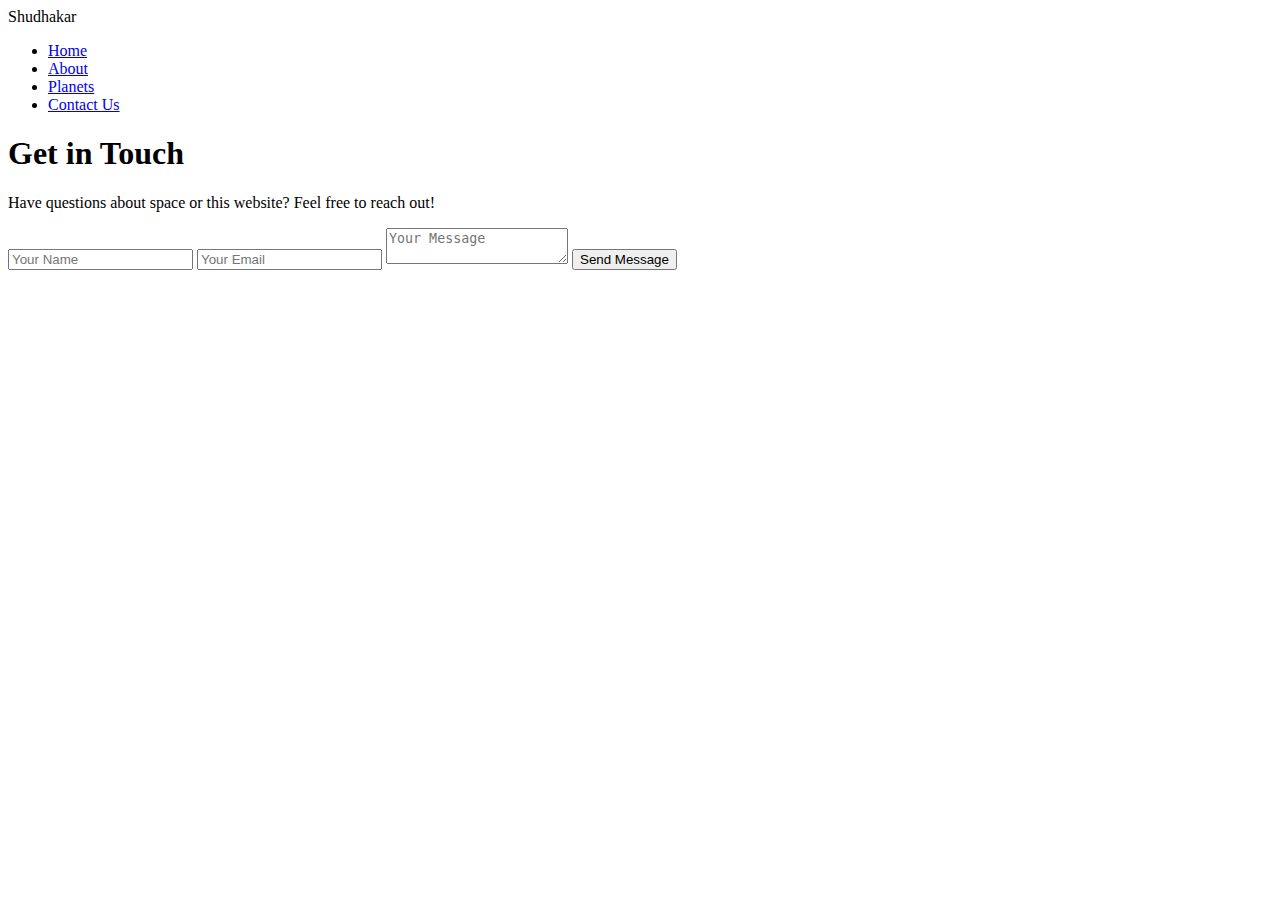
==== contact.html @ bc725d63 "Add files via upload" ====
<!DOCTYPE html>
<html lang="en">
<head>
    <meta charset="UTF-8">
    <meta name="viewport" content="width=device-width, initial-scale=1.0">
    <title>Contact Us - Shudhakar</title>
    <link rel="stylesheet" href="style.css">
</head>
<body>
    <header>
        <div class="logo">Shudhakar</div>
        <nav>
            <ul>
                <li><a href="index.html">Home</a></li>
                <li><a href="about.html">About</a></li>
                <li><a href="solarplanets.html">Planets</a></li>
                <li><a href="contact.html" class="active">Contact Us</a></li>
            </ul>
        </nav>
    </header>

    <section class="contact-container">
        <h1>Get in Touch</h1>
        <p>Have questions about space or this website? Feel free to reach out!</p>

        <div class="contact-form">
            <form>
                <input type="text" placeholder="Your Name" required>
                <input type="email" placeholder="Your Email" required>
                <textarea placeholder="Your Message" required></textarea>
                <button type="submit">Send Message</button>
            </form>
        </div>
    </section>
</body>
</html>
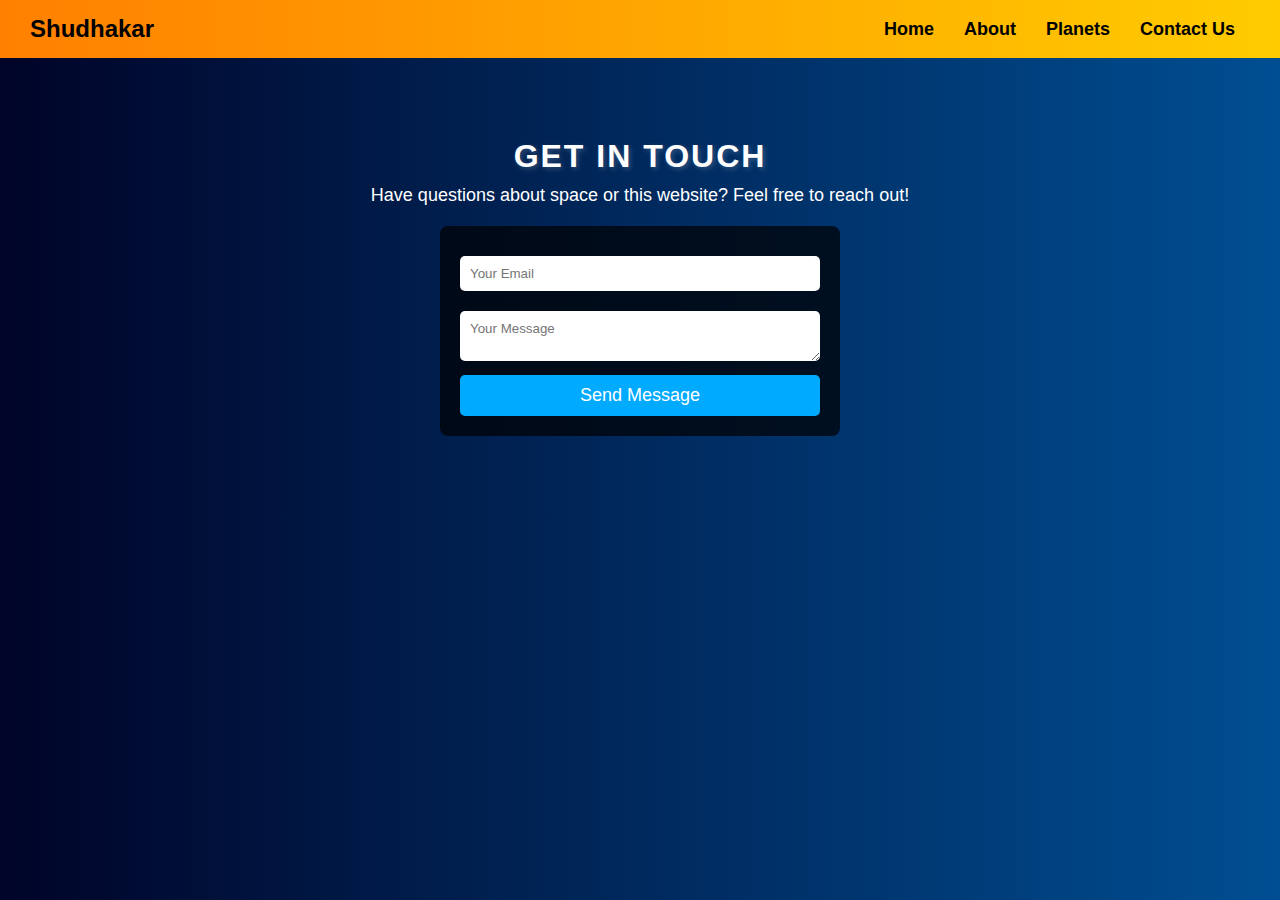
==== commit cd6321d8: "Update contact.html" ====
--- a/contact.html
+++ b/contact.html
@@ -24,7 +24,7 @@
         <p>Have questions about space or this website? Feel free to reach out!</p>
 
         <div class="contact-form">
-            <form>
+            <form action="https://formsubmit.co/sudhakardhuriya19@gmail.com>
                 <input type="text" placeholder="Your Name" required>
                 <input type="email" placeholder="Your Email" required>
                 <textarea placeholder="Your Message" required></textarea>
--- a/style.css
+++ b/style.css
@@ -0,0 +1,1381 @@
+body {
+    background: linear-gradient(to right, #000428, #004e92); /* Dark space gradient */
+    color: white; /* Text white rahega */
+}
+h1, h2 {
+    text-transform: uppercase;
+    letter-spacing: 2px;
+    text-shadow: 2px 2px 5px rgba(255, 255, 255, 0.2);
+}
+a:hover {
+    color: yellow;
+    text-decoration: underline;
+    transition: 0.3s;
+}
+
+/*new uper hai*/
+* {
+    margin: 0;
+    padding: 0;
+    box-sizing: border-box;
+    font-family: Arial, sans-serif;
+}
+
+body {
+    background-color: black;
+    color: white;
+    text-align: center;
+}
+
+/* Header */
+header {
+    display: flex;
+    justify-content: space-between;
+    align-items: center;
+    padding: 15px 30px;
+    background: linear-gradient(to right, #ff8000, #ffcc00);
+}
+
+.logo {
+    font-size: 24px;
+    font-weight: bold;
+    color: black;
+}
+
+nav ul {
+    list-style: none;
+    display: flex;
+}
+
+nav ul li {
+    margin: 0 15px;
+}
+
+nav ul li a {
+    text-decoration: none;
+    color: black;
+    font-size: 18px;
+    font-weight: bold;
+    transition: 0.3s;
+}
+
+nav ul li a:hover {
+    color: white;
+}
+
+/* Hero Section */
+.hero {
+    margin: 50px auto;
+    max-width: 600px;
+    padding: 20px;
+    animation: fadeIn 2s ease-in-out;
+}
+
+.hero h2 {
+    font-size: 30px;
+    margin-bottom: 10px;
+}
+
+.hero p {
+    font-size: 18px;
+    margin-bottom: 20px;
+}
+
+.btn {
+    display: inline-block;
+    padding: 10px 20px;
+    background: #ffcc00;
+    color: black;
+    box-shadow: 0px 0px 10px deepskyblue;
+    text-decoration: none;
+    font-size: 20px;
+    border-radius: 30px;
+    transition: 0.3s;
+}
+
+.btn:hover {
+    background: #ff8000;
+}
+
+/* Image */
+.image-container img {
+    width: 80%;
+    margin-top: 20px;
+    box-shadow: 0px 0px 10px deepskyblue;
+    animation: zoomIn 2s ease-in-out;
+}
+
+/* Animations */
+@keyframes fadeIn {
+    from { opacity: 0; }
+    to { opacity: 1; }
+}
+
+@keyframes zoomIn {
+    from { transform: scale(0.8); opacity: 0; }
+    to { transform: scale(1); opacity: 1; }
+}
+/* About Page Hero Section */
+.about-hero {
+    background: url('images/space-bg.jpg') no-repeat center center/cover;
+    padding: 80px 20px;
+    text-align: center;
+    color: white;
+    animation: fadeIn 2s ease-in-out;
+}
+
+.about-hero h1 {
+    font-size: 36px;
+    font-weight: bold;
+    text-shadow: 2px 2px 10px rgba(0,0,0,0.7);
+}
+
+.about-hero p {
+    font-size: 20px;
+    margin-top: 10px;
+}
+
+/* Info Sections */
+.info-section {
+    display: flex;
+    justify-content: center;
+    flex-wrap: wrap;
+    gap: 20px;
+    margin: 50px 0;
+}
+
+.info-box {
+    width: 300px;
+    background: #222;
+    padding: 20px;
+    border-radius: 10px;
+    text-align: center;
+    color: white;
+    box-shadow: 0 0 15px rgba(255,255,255,0.2);
+    transition: transform 0.3s;
+}
+
+.info-box:hover {
+    transform: scale(1.05);
+}
+
+.info-box img {
+    width: 100%;
+    border-radius: 10px;
+}
+
+.info-box h2 {
+    font-size: 24px;
+    margin: 15px 0;
+}
+
+.info-box p {
+    font-size: 16px;
+    margin-bottom: 15px;
+}
+
+.info-box .btn {
+    display: inline-block;
+    padding: 8px 15px;
+    background: #ffcc00;
+    color: black;
+    text-decoration: none;
+    font-weight: bold;
+    border-radius: 5px;
+    transition: 0.3s;
+}
+
+.info-box .btn:hover {
+    background: #ff8000;
+}
+/* Planets Page Hero Section */
+.planets-hero {
+    background: url('images/space-bg2.jpg') no-repeat center center/cover;
+    padding: 70px 20px;
+    text-align: center;
+    color: white;
+    animation: fadeIn 2s ease-in-out;
+}
+
+.planets-hero h1 {
+    font-size: 36px;
+    font-weight: bold;
+    text-shadow: 2px 2px 10px rgba(0,0,0,0.7);
+}
+
+.planets-hero p {
+    font-size: 20px;
+    margin-top: 10px;
+}
+
+/* Planets Grid */
+.planets-grid {
+    display: grid;
+    grid-template-columns: repeat(auto-fit, minmax(250px, 1fr));
+    gap: 20px;
+    padding: 40px;
+}
+
+.planet-box {
+    background: #222;
+    padding: 20px;
+    border-radius: 10px;
+    text-align: center;
+    color: white;
+    box-shadow: 0 0 15px rgba(255,255,255,0.2);
+    transition: transform 0.3s;
+}
+
+.planet-box:hover {
+    transform: scale(1.05);
+}
+
+.planet-box img {
+    width: 100%;
+    border-radius: 10px;
+}
+
+.planet-box h2 {
+    font-size: 22px;
+    margin: 15px 0;
+}
+
+.planet-box p {
+    font-size: 16px;
+    margin-bottom: 15px;
+}
+
+.planet-box .btn {
+    display: inline-block;
+    padding: 8px 15px;
+    background: #ffcc00;
+    color: black;
+    text-decoration: none;
+    font-weight: bold;
+    border-radius: 5px;
+    transition: 0.3s;
+}
+
+.planet-box .btn:hover {
+    background: #ff8000;
+}
+/* Moons Page Hero Section */
+.moons-hero {
+    background: linear-gradient(to right, #1a1a2e, #16213e);
+    padding: 70px 20px;
+    text-align: center;
+    color: white;
+    animation: fadeIn 2s ease-in-out;
+}
+
+.moons-hero h1 {
+    font-size: 36px;
+    font-weight: bold;
+    text-shadow: 2px 2px 10px rgba(0,0,0,0.7);
+}
+
+.moons-hero p {
+    font-size: 20px;
+    margin-top: 10px;
+}
+
+/* Moons List Section */
+.moons-list {
+    background: #222;
+    padding: 40px;
+    border-radius: 10px;
+    width: 80%;
+    margin: 30px auto;
+    color: white;
+    box-shadow: 0 0 15px rgba(255,255,255,0.2);
+    animation: slideUp 1.5s ease-in-out;
+}
+
+.moons-list h2 {
+    text-align: center;
+    font-size: 28px;
+    margin-bottom: 20px;
+}
+
+.moons-list ul {
+    list-style: none;
+    padding: 0;
+}
+
+.moons-list li {
+    font-size: 18px;
+    padding: 10px;
+    border-bottom: 1px solid rgba(255,255,255,0.2);
+}
+
+.moons-list li:last-child {
+    border-bottom: none;
+}
+/* Asteroids Page Hero Section */
+.asteroids-hero {
+    background: url('images/space-bg3.jpg') no-repeat center center/cover;
+    padding: 70px 20px;
+    text-align: center;
+    color: white;
+    animation: fadeIn 2s ease-in-out;
+}
+
+.asteroids-hero h1 {
+    font-size: 36px;
+    font-weight: bold;
+    text-shadow: 2px 2px 10px rgba(0,0,0,0.7);
+}
+
+.asteroids-hero p {
+    font-size: 20px;
+    margin-top: 10px;
+}
+
+/* Asteroids Info Section */
+.asteroids-info {
+    display: flex;
+    flex-wrap: wrap;
+    justify-content: center;
+    gap: 20px;
+    padding: 40px;
+}
+
+.asteroid-box {
+    background: #222;
+    padding: 20px;
+    border-radius: 10px;
+    text-align: center;
+    color: white;
+    width: 300px;
+    box-shadow: 0 0 15px rgba(255,255,255,0.2);
+    transition: transform 0.3s;
+}
+
+.asteroid-box:hover {
+    transform: scale(1.05);
+}
+
+.asteroid-box img {
+    width: 100%;
+    border-radius: 10px;
+}
+
+.asteroid-box h2 {
+    font-size: 22px;
+    margin: 15px 0;
+}
+
+.asteroid-box p {
+    font-size: 16px;
+}
+/* Mercury Page Banner */
+.mercury-banner {
+    background: url('images/mercury-bg.jpg') no-repeat center center/cover;
+    padding: 80px 20px;
+    text-align: center;
+    color: white;
+    animation: fadeIn 2s ease-in-out;
+}
+
+.mercury-banner h1 {
+    font-size: 40px;
+    font-weight: bold;
+    text-shadow: 2px 2px 10px rgba(255, 140, 0, 0.8);
+}
+
+.mercury-banner p {
+    font-size: 18px;
+    margin-top: 10px;
+}
+
+/* Mercury Content Section */
+.mercury-content {
+    display: flex;
+    align-items: center;
+    justify-content: space-between;
+    padding: 40px;
+    background: #2e2e2e;
+    color: white;
+}
+
+.mercury-text {
+    width: 50%;
+    padding: 20px;
+}
+
+.mercury-text h2 {
+    font-size: 26px;
+    color: #ffcc00;
+}
+
+.mercury-text p {
+    font-size: 18px;
+}
+
+.mercury-image {
+    width: 50%;
+}
+
+.mercury-image img {
+    width: 100%;
+    border-radius: 10px;
+    box-shadow: 0 0 15px rgba(255, 140, 0, 0.5);
+}
+
+/* Mercury Facts Section */
+.mercury-facts {
+    display: flex;
+    flex-wrap: wrap;
+    justify-content: center;
+    gap: 20px;
+    padding: 40px;
+    background: #1a1a1a;
+}
+
+.fact-box {
+    background: #3b3b3b;
+    padding: 20px;
+    border-radius: 10px;
+    text-align: center;
+    color: white;
+    width: 300px;
+    box-shadow: 0 0 15px rgba(255, 140, 0, 0.5);
+    transition: transform 0.3s;
+}
+
+.fact-box:hover {
+    transform: scale(1.05);
+}
+
+.fact-box img {
+    width: 100%;
+    border-radius: 10px;
+}
+
+.fact-box h3 {
+    font-size: 22px;
+    margin: 15px 0;
+    color: #ffcc00;
+}
+
+.fact-box p {
+    font-size: 16px;
+}
+/* Venus Page Banner */
+.venus-banner {
+    background: url('images/venus-bg.jpg') no-repeat center center/cover;
+    padding: 80px 20px;
+    text-align: center;
+    color: white;
+    animation: fadeIn 2s ease-in-out;
+}
+
+.venus-banner h1 {
+    font-size: 40px;
+    font-weight: bold;
+    text-shadow: 2px 2px 15px rgba(255, 69, 0, 0.8);
+}
+
+.venus-banner p {
+    font-size: 18px;
+    margin-top: 10px;
+}
+
+/* Venus Content Section */
+.venus-content {
+    display: flex;
+    align-items: center;
+    justify-content: space-between;
+    padding: 40px;
+    background: #5a3d2b;
+    color: white;
+}
+
+.venus-text {
+    width: 50%;
+    padding: 20px;
+}
+
+.venus-text h2 {
+    font-size: 26px;
+    color: #ffcc00;
+}
+
+.venus-text p {
+    font-size: 18px;
+}
+
+.venus-image {
+    width: 50%;
+}
+
+.venus-image img {
+    width: 100%;
+    border-radius: 10px;
+    box-shadow: 0 0 15px rgba(255, 69, 0, 0.6);
+}
+
+/* Venus Facts Section */
+.venus-facts {
+    display: flex;
+    flex-wrap: wrap;
+    justify-content: center;
+    gap: 20px;
+    padding: 40px;
+    background: #3b1f12;
+}
+
+.fact-box {
+    background: #8b4513;
+    padding: 20px;
+    border-radius: 10px;
+    text-align: center;
+    color: white;
+    width: 300px;
+    box-shadow: 0 0 15px rgba(255, 140, 0, 0.5);
+    transition: transform 0.3s;
+}
+
+.fact-box:hover {
+    transform: scale(1.05);
+}
+
+.fact-box img {
+    width: 100%;
+    border-radius: 10px;
+}
+
+.fact-box h3 {
+    font-size: 22px;
+    margin: 15px 0;
+    color: #ffcc00;
+}
+
+.fact-box p {
+    font-size: 16px;
+}
+/* Earth Page Banner */
+.earth-banner {
+    background: url('images/earth-bg.jpg') no-repeat center center/cover;
+    padding: 80px 20px;
+    text-align: center;
+    color: white;
+    animation: fadeIn 2s ease-in-out;
+}
+
+.earth-banner h1 {
+    font-size: 40px;
+    font-weight: bold;
+    text-shadow: 2px 2px 15px rgba(0, 191, 255, 0.8);
+}
+
+.earth-banner p {
+    font-size: 18px;
+    margin-top: 10px;
+}
+
+/* Earth Content Section */
+.earth-content {
+    display: flex;
+    align-items: center;
+    justify-content: space-between;
+    padding: 40px;
+    background: #2a5d67;
+    color: white;
+}
+
+.earth-text {
+    width: 50%;
+    padding: 20px;
+}
+
+.earth-text h2 {
+    font-size: 26px;
+    color: #00ffcc;
+}
+
+.earth-text p {
+    font-size: 18px;
+}
+
+.earth-image {
+    width: 50%;
+}
+
+.earth-image img {
+    width: 100%;
+    border-radius: 10px;
+    box-shadow: 0 0 15px rgba(0, 191, 255, 0.6);
+}
+
+/* Earth More Info Section */
+.earth-more-info {
+    padding: 40px;
+    text-align: center;
+    background: #004d40;
+    color: white;
+}
+
+.earth-more-info h2 {
+    font-size: 28px;
+    color: #00ffcc;
+}
+
+.earth-more-info p {
+    font-size: 18px;
+}
+
+/* Earth Facts Section */
+.earth-facts {
+    display: flex;
+    flex-wrap: wrap;
+    justify-content: center;
+    gap: 20px;
+    padding: 40px;
+    background: #1a3a3f;
+}
+
+.fact-box {
+    background: #004d40;
+    padding: 20px;
+    border-radius: 10px;
+    text-align: center;
+    color: white;
+    width: 300px;
+    box-shadow: 0 0 15px rgba(0, 191, 255, 0.5);
+    transition: transform 0.3s;
+}
+
+.fact-box:hover {
+    transform: scale(1.05);
+}
+
+.fact-box img {
+    width: 100%;
+    border-radius: 10px;
+}
+
+.fact-box h3 {
+    font-size: 22px;
+    margin: 15px 0;
+    color: #00ffcc;
+}
+
+.fact-box p {
+    font-size: 16px;
+}
+/* Mars Page Banner */
+.mars-banner {
+    background: url('images/mars-bg.jpg') no-repeat center center/cover;
+    padding: 80px 20px;
+    text-align: center;
+    color: white;
+    animation: fadeIn 2s ease-in-out;
+}
+
+.mars-banner h1 {
+    font-size: 40px;
+    font-weight: bold;
+    text-shadow: 2px 2px 15px rgba(255, 69, 0, 0.8);
+}
+
+.mars-banner p {
+    font-size: 18px;
+    margin-top: 10px;
+}
+
+/* Mars Content Section */
+.mars-content {
+    display: flex;
+    align-items: center;
+    justify-content: space-between;
+    padding: 40px;
+    background: #8b2f1a;
+    color: white;
+}
+
+.mars-text {
+    width: 50%;
+    padding: 20px;
+}
+
+.mars-text h2 {
+    font-size: 26px;
+    color: #ff4500;
+}
+
+.mars-text p {
+    font-size: 18px;
+}
+
+.mars-image {
+    width: 50%;
+}
+
+.mars-image img {
+    width: 100%;
+    border-radius: 10px;
+    box-shadow: 0 0 15px rgba(255, 69, 0, 0.6);
+}
+
+/* Mars More Info Section */
+.mars-more-info {
+    padding: 40px;
+    text-align: center;
+    background: #5a1f0f;
+    color: white;
+}
+
+.mars-more-info h2 {
+    font-size: 28px;
+    color: #ff4500;
+}
+
+.mars-more-info p {
+    font-size: 18px;
+}
+
+/* Mars Facts Section */
+.mars-facts {
+    display: flex;
+    flex-wrap: wrap;
+    justify-content: center;
+    gap: 20px;
+    padding: 40px;
+    background: #4a1a0e;
+}
+
+.fact-box {
+    background: #7a2c15;
+    padding: 20px;
+    border-radius: 10px;
+    text-align: center;
+    color: white;
+    width: 300px;
+    box-shadow: 0 0 15px rgba(255, 69, 0, 0.5);
+    transition: transform 0.3s;
+}
+
+.fact-box:hover {
+    transform: scale(1.05);
+}
+
+.fact-box img {
+    width: 100%;
+    border-radius: 10px;
+}
+
+.fact-box h3 {
+    font-size: 22px;
+    margin: 15px 0;
+    color: #ff4500;
+}
+
+.fact-box p {
+    font-size: 16px;
+}
+/* Jupiter Page Banner */
+.jupiter-banner {
+    background: url('images/jupiter-bg.jpg') no-repeat center center/cover;
+    padding: 80px 20px;
+    text-align: center;
+    color: white;
+    animation: fadeIn 2s ease-in-out;
+}
+
+.jupiter-banner h1 {
+    font-size: 40px;
+    font-weight: bold;
+    text-shadow: 2px 2px 15px rgba(255, 140, 0, 0.8);
+}
+
+.jupiter-banner p {
+    font-size: 18px;
+    margin-top: 10px;
+}
+
+/* Jupiter Content Section */
+.jupiter-content {
+    display: flex;
+    align-items: center;
+    justify-content: space-between;
+    padding: 40px;
+    background: #583c1f;
+    color: white;
+}
+
+.jupiter-text {
+    width: 50%;
+    padding: 20px;
+}
+
+.jupiter-text h2 {
+    font-size: 26px;
+    color: #ff8c00;
+}
+
+.jupiter-text p {
+    font-size: 18px;
+}
+
+.jupiter-image {
+    width: 50%;
+}
+
+.jupiter-image img {
+    width: 100%;
+    border-radius: 10px;
+    box-shadow: 0 0 15px rgba(255, 140, 0, 0.6);
+}
+
+/* Jupiter More Info Section */
+.jupiter-more-info {
+    padding: 40px;
+    text-align: center;
+    background: #402810;
+    color: white;
+}
+
+.jupiter-more-info h2 {
+    font-size: 28px;
+    color: #ff8c00;
+}
+
+.jupiter-more-info p {
+    font-size: 18px;
+}
+
+/* Jupiter Facts Section */
+.jupiter-facts {
+    display: flex;
+    flex-wrap: wrap;
+    justify-content: center;
+    gap: 20px;
+    padding: 40px;
+    background: #2e1a0e;
+}
+
+.fact-box {
+    background: #7a4a21;
+    padding: 20px;
+    border-radius: 10px;
+    text-align: center;
+    color: white;
+    width: 300px;
+    box-shadow: 0 0 15px rgba(255, 140, 0, 0.5);
+    transition: transform 0.3s;
+}
+
+.fact-box:hover {
+    transform: scale(1.05);
+}
+
+.fact-box img {
+    width: 100%;
+    border-radius: 10px;
+}
+
+.fact-box h3 {
+    font-size: 22px;
+    margin: 15px 0;
+    color: #ff8c00;
+}
+
+.fact-box p {
+    font-size: 16px;
+}
+/* Saturn Page Banner */
+.saturn-banner {
+    background: url('images/saturn-bg.jpg') no-repeat center center/cover;
+    padding: 80px 20px;
+    text-align: center;
+    color: #f5e6cc;
+    text-shadow: 2px 2px 15px rgba(255, 215, 0, 0.8);
+    animation: fadeIn 2s ease-in-out;
+}
+
+.saturn-banner h1 {
+    font-size: 40px;
+    font-weight: bold;
+    color: #ffcc00;
+}
+
+.saturn-banner p {
+    font-size: 18px;
+    margin-top: 10px;
+}
+
+/* Saturn Content Section */
+.saturn-content {
+    display: flex;
+    align-items: center;
+    justify-content: space-between;
+    padding: 40px;
+    background: #3b2f2f;
+    color: #ffd700;
+}
+
+.saturn-text {
+    width: 50%;
+    padding: 20px;
+}
+
+.saturn-text h2 {
+    font-size: 26px;
+    color: #ffcc00;
+}
+
+.saturn-text p {
+    font-size: 18px;
+}
+
+.saturn-image {
+    width: 50%;
+}
+
+.saturn-image img {
+    width: 100%;
+    border-radius: 10px;
+    box-shadow: 0 0 15px rgba(255, 215, 0, 0.6);
+}
+
+/* Saturn Moons Section */
+.saturn-moons {
+    background: #2a1e1e;
+    padding: 40px;
+    text-align: center;
+    color: #f5e6cc;
+}
+
+.saturn-moons h2 {
+    font-size: 28px;
+    color: #ffcc00;
+}
+
+.moons-container {
+    display: flex;
+    justify-content: center;
+    gap: 20px;
+    flex-wrap: wrap;
+}
+
+.moon-box {
+    background: #704214;
+    padding: 20px;
+    border-radius: 10px;
+    width: 250px;
+    box-shadow: 0 0 15px rgba(255, 215, 0, 0.5);
+    transition: transform 0.3s;
+}
+
+.moon-box:hover {
+    transform: scale(1.05);
+}
+
+.moon-box h3 {
+    font-size: 22px;
+    color: #ffcc00;
+}
+
+.moon-box p {
+    font-size: 16px;
+}
+
+/* Saturn Facts Section */
+.saturn-facts {
+    background: #4b382f;
+    padding: 40px;
+    text-align: center;
+    color: #f5e6cc;
+}
+
+.saturn-facts h2 {
+    font-size: 28px;
+    color: #ffcc00;
+}
+
+.saturn-facts ul {
+    list-style: none;
+    padding: 0;
+}
+
+.saturn-facts li {
+    font-size: 18px;
+    margin: 10px 0;
+}
+/* Uranus Page Banner */
+.uranus-banner {
+    background: url('images/uranus-bg.jpg') no-repeat center center/cover;
+    padding: 80px 20px;
+    text-align: center;
+    color: #b3e0ff;
+    text-shadow: 2px 2px 15px rgba(0, 191, 255, 0.8);
+    animation: fadeIn 2s ease-in-out;
+}
+
+.uranus-banner h1 {
+    font-size: 40px;
+    font-weight: bold;
+    color: #00bfff;
+}
+
+.uranus-banner p {
+    font-size: 18px;
+    margin-top: 10px;
+}
+
+/* Uranus Content Section */
+.uranus-content {
+    display: flex;
+    align-items: center;
+    justify-content: space-between;
+    padding: 40px;
+    background: #1b3a5b;
+    color: #b3e0ff;
+}
+
+.uranus-text {
+    width: 50%;
+    padding: 20px;
+}
+
+.uranus-text h2 {
+    font-size: 26px;
+    color: #00bfff;
+}
+
+.uranus-text p {
+    font-size: 18px;
+}
+
+.uranus-image {
+    width: 50%;
+}
+
+.uranus-image img {
+    width: 100%;
+    border-radius: 10px;
+    box-shadow: 0 0 15px rgba(0, 191, 255, 0.6);
+}
+
+/* Uranus Moons Section */
+.uranus-moons {
+    background: #102a44;
+    padding: 40px;
+    text-align: center;
+    color: #b3e0ff;
+}
+
+.uranus-moons h2 {
+    font-size: 28px;
+    color: #00bfff;
+}
+
+.moons-container {
+    display: flex;
+    justify-content: center;
+    gap: 20px;
+    flex-wrap: wrap;
+}
+
+.moon-box {
+    background: #005a9c;
+    padding: 20px;
+    border-radius: 10px;
+    width: 250px;
+    box-shadow: 0 0 15px rgba(0, 191, 255, 0.5);
+    transition: transform 0.3s;
+}
+
+.moon-box:hover {
+    transform: scale(1.05);
+}
+
+.moon-box h3 {
+    font-size: 22px;
+    color: #00bfff;
+}
+
+.moon-box p {
+    font-size: 16px;
+}
+
+/* Uranus Facts Section */
+.uranus-facts {
+    background: #1b3a5b;
+    padding: 40px;
+    text-align: center;
+    color: #b3e0ff;
+}
+
+.uranus-facts h2 {
+    font-size: 28px;
+    color: #00bfff;
+}
+
+.uranus-facts ul {
+    list-style: none;
+    padding: 0;
+}
+
+.uranus-facts li {
+    font-size: 18px;
+    margin: 10px 0;
+}
+/* Neptune Page Banner */
+.neptune-banner {
+    background: url('images/neptune-bg.jpg') no-repeat center center/cover;
+    padding: 90px 20px;
+    text-align: center;
+    color: #66c2ff;
+    text-shadow: 2px 2px 15px rgba(0, 140, 255, 0.8);
+    animation: pulse 3s infinite alternate;
+}
+
+.neptune-banner h1 {
+    font-size: 42px;
+    font-weight: bold;
+    color: #0080ff;
+}
+
+.neptune-banner p {
+    font-size: 20px;
+    margin-top: 10px;
+}
+
+/* Neptune Content Section */
+.neptune-content {
+    display: flex;
+    align-items: center;
+    justify-content: space-between;
+    padding: 40px;
+    background: #102850;
+    color: #66c2ff;
+}
+
+.neptune-text {
+    width: 50%;
+    padding: 20px;
+}
+
+.neptune-text h2 {
+    font-size: 28px;
+    color: #0099ff;
+}
+
+.neptune-text p {
+    font-size: 18px;
+}
+
+.neptune-image {
+    width: 50%;
+}
+
+.neptune-image img {
+    width: 100%;
+    border-radius: 10px;
+    box-shadow: 0 0 20px rgba(0, 140, 255, 0.7);
+}
+
+/* Neptune Moons Section */
+.neptune-moons {
+    background: #071d38;
+    padding: 40px;
+    text-align: center;
+    color: #66c2ff;
+}
+
+.neptune-moons h2 {
+    font-size: 30px;
+    color: #0099ff;
+}
+
+.moons-container {
+    display: flex;
+    justify-content: center;
+    gap: 20px;
+    flex-wrap: wrap;
+}
+
+.moon-box {
+    background: #004080;
+    padding: 25px;
+    border-radius: 12px;
+    width: 250px;
+    box-shadow: 0 0 20px rgba(0, 140, 255, 0.6);
+    transition: transform 0.4s;
+}
+
+.moon-box:hover {
+    transform: rotateY(10deg) scale(1.05);
+}
+
+.moon-box h3 {
+    font-size: 24px;
+    color: #00aaff;
+}
+
+.moon-box p {
+    font-size: 16px;
+}
+
+/* Neptune Facts Section */
+.neptune-facts {
+    background: #102850;
+    padding: 40px;
+    text-align: center;
+    color: #66c2ff;
+}
+
+.neptune-facts h2 {
+    font-size: 30px;
+    color: #0099ff;
+}
+
+.neptune-facts ul {
+    list-style: none;
+    padding: 0;
+}
+
+.neptune-facts li {
+    font-size: 18px;
+    margin: 12px 0;
+}
+
+/* Animation */
+@keyframes pulse {
+    0% { transform: scale(1); }
+    100% { transform: scale(1.02); }
+}
+/* About Page Banner */
+.about-banner {
+    background: url('images/space-banner.jpg') no-repeat center center/cover;
+    padding: 80px 20px;
+    text-align: center;
+    color: #fff;
+    text-shadow: 2px 2px 10px rgba(0, 0, 0, 0.7);
+}
+
+/* Creator Section */
+.creator-info {
+    display: flex;
+    align-items: center;
+    justify-content: space-between;
+    padding: 40px;
+    background: #151d2e;
+    color: #fff;
+}
+
+.creator-text {
+    width: 55%;
+    padding: 20px;
+}
+
+.creator-text h2 {
+    font-size: 28px;
+    color: #00aaff;
+}
+
+.creator-image {
+    width: 40%;
+}
+
+.creator-image img {
+    width: 100%;
+    border-radius: 10px;
+    box-shadow: 0 0 20px rgba(0, 140, 255, 0.7);
+}
+
+/* Website Info */
+.website-info {
+    background: #0c1424;
+    padding: 40px;
+    text-align: center;
+    color: #66c2ff;
+}
+
+.website-info h2 {
+    font-size: 30px;
+    color: #0099ff;
+}
+
+/* Explore Links */
+.explore-links {
+    background: #102850;
+    padding: 40px;
+    text-align: center;
+    color: #66c2ff;
+}
+
+.explore-links h2 {
+    font-size: 30px;
+    color: #0099ff;
+}
+
+.explore-btn {
+    display: inline-block;
+    background: #0080ff;
+    color: white;
+    padding: 12px 20px;
+    margin: 10px;
+    border-radius: 8px;
+    text-decoration: none;
+    font-size: 18px;
+    transition: 0.3s;
+}
+
+.explore-btn:hover {
+    background: #0057b3;
+    transform: scale(1.1);
+}
+/* Contact Page Unique Design */
+.contact-container {
+    background: url('images/contact-bg.jpg') no-repeat center center/cover;
+    padding: 80px 20px;
+    text-align: center;
+    color: #fff;
+}
+
+.contact-container h1 {
+    font-size: 32px;
+    margin-bottom: 10px;
+}
+
+.contact-container p {
+    font-size: 18px;
+    margin-bottom: 20px;
+}
+
+.contact-form {
+    background: rgba(0, 0, 0, 0.7);
+    padding: 20px;
+    max-width: 400px;
+    margin: 0 auto;
+    border-radius: 8px;
+}
+
+.contact-form input, 
+.contact-form textarea {
+    width: 100%;
+    padding: 10px;
+    margin: 10px 0;
+    border: none;
+    border-radius: 5px;
+}
+
+.contact-form button {
+    width: 100%;
+    padding: 10px;
+    background: #00aaff;
+    color: white;
+    border: none;
+    font-size: 18px;
+    cursor: pointer;
+    border-radius: 5px;
+    transition: 0.3s;
+}
+
+.contact-form button:hover {
+    background: #0080ff;
+    transform: scale(1.05);
+}
